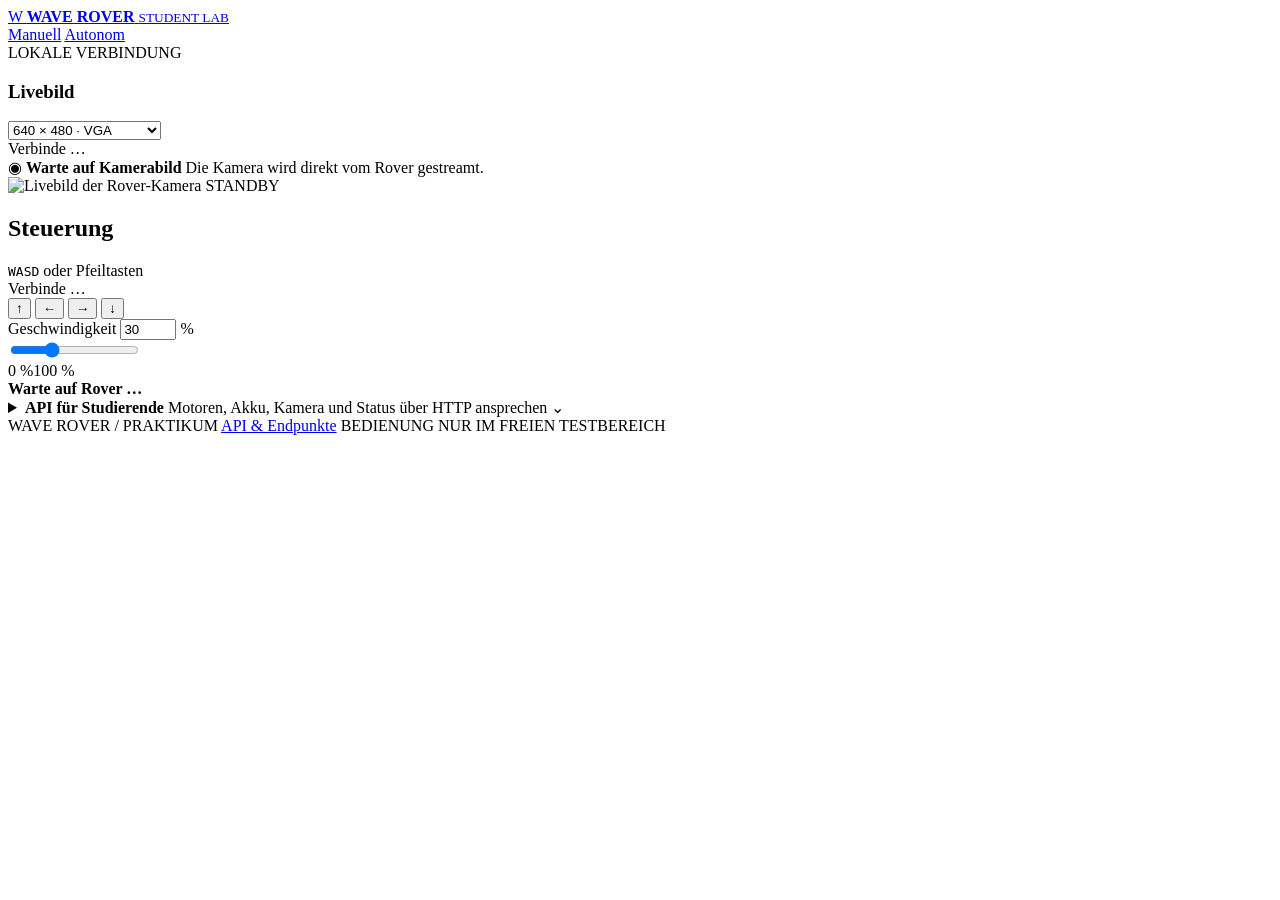
==== wave_rover/web/index.html @ bc9b1656 "first commit" ====
<!doctype html>
<html lang="de">
  <head>
    <meta charset="utf-8">
    <meta name="viewport" content="width=device-width, initial-scale=1, viewport-fit=cover">
    <meta name="theme-color" content="#101a27">
    <title>WAVE ROVER · Steuerung</title>
    <link rel="stylesheet" href="/app.css">
    <script src="/app.js" defer></script>
  </head>
  <body>
    <main class="app-shell">
      <header class="topbar">
        <a class="brand" href="/" aria-label="WAVE ROVER Startseite">
          <span class="brand-mark" aria-hidden="true">W</span>
          <span>
            <strong>WAVE ROVER</strong>
            <small>STUDENT LAB</small>
          </span>
        </a>
        <div class="topbar-right">
          <nav class="mode-nav" aria-label="Fahrmodus">
            <a class="mode-link" href="/" aria-current="page">Manuell</a>
            <a class="mode-link" href="/autonomy">Autonom</a>
          </nav>
          <span class="topbar-caption">LOKALE VERBINDUNG</span>
        </div>
      </header>

      <section class="workspace" aria-label="Rover-Steuerung" data-control-width="380">
        <section class="camera-card panel">
          <div class="panel-heading camera-heading">
            <div class="camera-heading-title">
              <h1>Livebild</h1>
              <label class="resolution-control" for="camera-resolution">
                <select id="camera-resolution" aria-label="Auflösung des Livebilds">
                  <option value="vga">640 × 480 · VGA</option>
                  <option value="hd">1280 × 720 · HD</option>
                  <option value="full-hd">1920 × 1080 · Full HD</option>
                  <option value="5mp">2592 × 1944 · 5 MP</option>
                </select>
              </label>
            </div>
            <div class="camera-meta">
              <span id="camera-status" class="status-pill status-waiting">
                <span class="status-dot"></span><span>Verbinde …</span>
              </span>
            </div>
          </div>
          <div class="camera-viewport">
            <div id="camera-placeholder" class="camera-placeholder">
              <span class="camera-icon" aria-hidden="true">◉</span>
              <strong>Warte auf Kamerabild</strong>
              <span>Die Kamera wird direkt vom Rover gestreamt.</span>
            </div>
            <img id="camera-feed" src="/api/v1/camera.mjpg" alt="Livebild der Rover-Kamera">
            <span id="camera-live-label" class="camera-overlay-label is-offline">
              <span class="live-dot"></span><span>STANDBY</span>
            </span>
          </div>
        </section>

        <div class="workspace-splitter" role="separator" aria-orientation="vertical" aria-label="Breite von Kamerabild und Steuerung ändern" aria-valuemin="340" aria-valuemax="540" aria-valuenow="380" tabindex="0" title="Ziehen oder mit den Pfeiltasten anpassen"></div>

        <section class="control-card panel" aria-labelledby="drive-title">
          <div class="panel-heading control-heading">
            <div class="control-heading-main">
              <h2 id="drive-title">Steuerung</h2>
              <div class="keyboard-legend" aria-label="Tastaturbelegung">
                <span class="key-group"><kbd>W</kbd><kbd>A</kbd><kbd>S</kbd><kbd>D</kbd> oder Pfeiltasten</span>
              </div>
            </div>
            <span id="drive-status" class="status-pill status-waiting">
              <span class="status-dot"></span><span>Verbinde …</span>
            </span>
          </div>

          <div class="drive-content">
            <div class="direction-pad" aria-label="Richtungstasten">
              <span class="pad-space" aria-hidden="true"></span>
              <button class="direction-button" type="button" data-direction="forward" aria-label="Vorwärts fahren">
                <span aria-hidden="true">↑</span>
              </button>
              <span class="pad-space" aria-hidden="true"></span>
              <button class="direction-button" type="button" data-direction="left" aria-label="Nach links drehen">
                <span aria-hidden="true">←</span>
              </button>
              <span class="pad-center" aria-hidden="true"><span></span></span>
              <button class="direction-button" type="button" data-direction="right" aria-label="Nach rechts drehen">
                <span aria-hidden="true">→</span>
              </button>
              <span class="pad-space" aria-hidden="true"></span>
              <button class="direction-button" type="button" data-direction="backward" aria-label="Rückwärts fahren">
                <span aria-hidden="true">↓</span>
              </button>
              <span class="pad-space" aria-hidden="true"></span>
            </div>

            <div class="speed-control">
              <div class="speed-heading">
                <label for="speed">Geschwindigkeit</label>
                <span class="speed-value-control">
                  <input id="speed-number" type="number" inputmode="numeric" min="0" max="100" step="1" value="30" aria-label="Geschwindigkeit in Prozent">
                  <span>%</span>
                </span>
              </div>
              <input id="speed" type="range" min="0" max="100" step="1" value="30">
              <div class="speed-scale"><span>0 %</span><span id="speed-maximum-label">100 %</span></div>
            </div>

            <div id="battery-readout" class="battery-readout" aria-live="polite">
              <span class="battery-icon" aria-hidden="true"></span>
              <span class="battery-copy">
                <span class="battery-values">
                  <strong id="battery-percent">Warte auf Rover …</strong>
                  <span id="battery-voltage" class="battery-voltage"></span>
                </span>
              </span>
            </div>
          </div>
        </section>

        <details id="api-guide" class="api-guide panel">
          <summary class="api-summary">
            <span class="api-summary-copy">
              <strong>API für Studierende</strong>
              <span>Motoren, Akku, Kamera und Status über HTTP ansprechen</span>
            </span>
            <span class="api-chevron" aria-hidden="true">⌄</span>
          </summary>
          <div class="api-content">
            <div class="api-intro">
              <label class="api-search-control" for="api-search">
                <span>Endpunkte durchsuchen</span>
                <input id="api-search" type="search" placeholder="z. B. Akku, Kamera, POST oder /drive">
              </label>
              <div class="api-intro-side">
                <span id="api-search-results" class="api-search-results" aria-live="polite">10 Endpunkte</span>
                <a class="api-openapi-link" href="/api/v1/openapi.json">OpenAPI-Spezifikation (JSON)</a>
              </div>
            </div>
            <div class="api-endpoints">
              <article class="api-endpoint" data-api-entry>
                <div class="api-endpoint-heading"><span class="api-method api-method-get">GET</span><code>/healthz</code></div>
                <p>Prüft den Dienst und liefert den kombinierten Zustand von Antrieb, Akku und Kamera.</p>
              </article>
              <article class="api-endpoint" data-api-entry>
                <div class="api-endpoint-heading"><span class="api-method api-method-get">GET</span><code>/api/v1/status</code></div>
                <p>Gibt Dienstmodus sowie Status und Messwerte aller Rover-Komponenten in einer Antwort zurück.</p>
              </article>
              <article class="api-endpoint" data-api-entry>
                <div class="api-endpoint-heading"><span class="api-method api-method-get">GET</span><code>/api/v1/drive</code></div>
                <p>Zeigt UART-Verbindung, Geschwindigkeitslimit, Timeout und zuletzt angeforderte Radwerte.</p>
              </article>
              <article class="api-endpoint" data-api-entry>
                <div class="api-endpoint-heading"><span class="api-method api-method-post">POST</span><code>/api/v1/drive</code></div>
                <p>Setzt linke und rechte Radgeschwindigkeit. Werte von −1 bis 1; der Server begrenzt sie und stoppt ohne Erneuerung nach kurzer Zeit.</p>
                <code class="api-example">{"left":0.15,"right":0.15}</code>
              </article>
              <article class="api-endpoint" data-api-entry>
                <div class="api-endpoint-heading"><span class="api-method api-method-post">POST</span><code>/api/v1/drive/stop</code></div>
                <p>Fordert für beide Antriebsseiten sofort den Stillstand an.</p>
              </article>
              <article class="api-endpoint" data-api-entry>
                <div class="api-endpoint-heading"><span class="api-method api-method-get">GET</span><code>/api/v1/battery</code></div>
                <p>Liefert Akkuspannung, grobe Prozent-Schätzung aus der 3S-Li-Ion-Kurve und Alter der Messung.</p>
              </article>
              <article class="api-endpoint" data-api-entry>
                <div class="api-endpoint-heading"><span class="api-method api-method-get">GET</span><code>/api/v1/camera</code></div>
                <p>Zeigt Kamerazustand, Bildauflösung, Bildrate, Preset und Aktualität des letzten Frames.</p>
              </article>
              <article class="api-endpoint" data-api-entry>
                <div class="api-endpoint-heading"><span class="api-method api-method-post">POST</span><code>/api/v1/camera/resolution</code></div>
                <p>Wählt VGA, HD, Full HD oder 5 MP. Der gewünschte Presetname wird als JSON gesendet.</p>
                <code class="api-example">{"preset":"full-hd"}</code>
              </article>
              <article class="api-endpoint" data-api-entry>
                <div class="api-endpoint-heading"><span class="api-method api-method-get">GET</span><code>/api/v1/camera.mjpg</code></div>
                <p>Stellt den Livebild-Stream im MJPEG-Format für eigene Python- oder Browserprogramme bereit.</p>
              </article>
              <article class="api-endpoint" data-api-entry>
                <div class="api-endpoint-heading"><span class="api-method api-method-get">GET</span><code>/api/v1/autonomy/line</code></div>
                <p>Zeigt Status, Erkennung, aktuelle HSV-Einstellungen und Position der Linienfolge.</p>
              </article>
              <article class="api-endpoint" data-api-entry>
                <div class="api-endpoint-heading"><span class="api-method api-method-post">POST</span><code>/api/v1/autonomy/line/config</code></div>
                <p>Übernimmt Linienfarbe, HSV-Grenzen, Bildbereich, Geschwindigkeit und Lenkempfindlichkeit.</p>
                <code class="api-example">{"color_preset":"white","speed_percent":15}</code>
              </article>
              <article class="api-endpoint" data-api-entry>
                <div class="api-endpoint-heading"><span class="api-method api-method-post">POST</span><code>/api/v1/autonomy/line/start</code></div>
                <p>Startet die Linienfolge nur bei aktuellem Kamerabild, erkannter Linie und verbundener Motorsteuerung.</p>
              </article>
              <article class="api-endpoint" data-api-entry>
                <div class="api-endpoint-heading"><span class="api-method api-method-post">POST</span><code>/api/v1/autonomy/line/stop</code></div>
                <p>Beendet die autonome Fahrt und fordert für beide Seiten null Geschwindigkeit an.</p>
              </article>
              <article class="api-endpoint" data-api-entry>
                <div class="api-endpoint-heading"><span class="api-method api-method-get">GET</span><code>/api/v1/autonomy/line/preview.mjpg</code></div>
                <p>Liefert die Erkennungsmaske als MJPEG-Bild zum Einstellen der HSV-Farbgrenzen.</p>
              </article>
              <article class="api-endpoint" data-api-entry>
                <div class="api-endpoint-heading"><span class="api-method api-method-get">GET</span><code>/api/v1/openapi.json</code></div>
                <p>Liefert die maschinenlesbare OpenAPI-3.1-Beschreibung mit Parametern, Antworten und Datenmodellen.</p>
              </article>
            </div>
            <p id="api-no-results" class="api-no-results" hidden>Keine passenden API-Endpunkte gefunden.</p>
            <p class="api-note">Die Python-API ist für das lokale Rover-Netz vorgesehen. Nicht-null Motorbefehle regelmäßig erneuern und beim Beenden stoppen.</p>
          </div>
        </details>
      </section>

      <footer class="page-footer">
        <span>WAVE ROVER <span class="footer-separator">/</span> PRAKTIKUM</span>
        <span class="footer-right">
          <a id="api-discovery-link" href="#api-guide">API &amp; Endpunkte</a>
          <span>BEDIENUNG NUR IM FREIEN TESTBEREICH</span>
        </span>
      </footer>
    </main>
  </body>
</html>
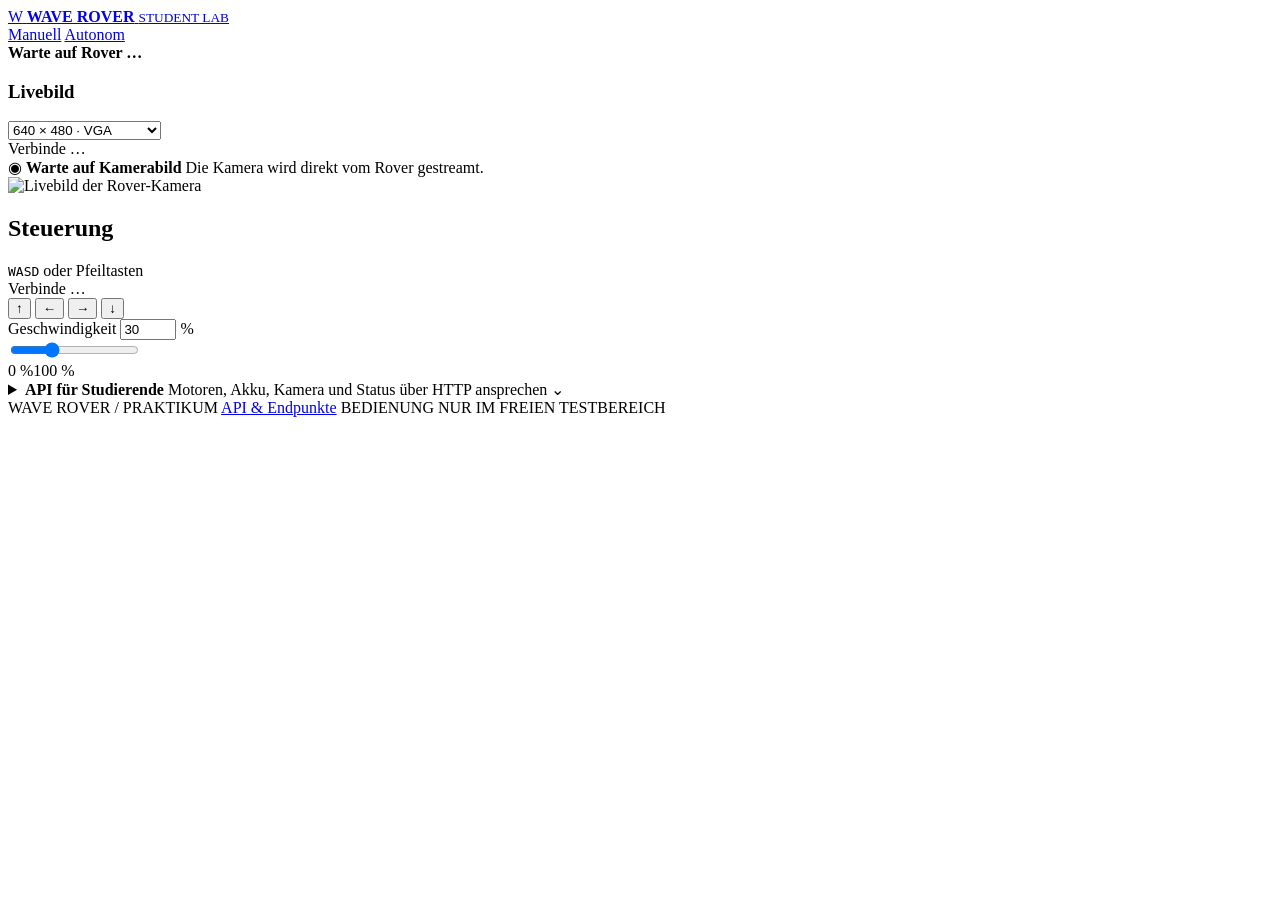
==== commit 63f8184f: "feat: expand rover setup and autonomy controls" ====
--- a/wave_rover/web/index.html
+++ b/wave_rover/web/index.html
@@ -23,7 +23,15 @@
             <a class="mode-link" href="/" aria-current="page">Manuell</a>
             <a class="mode-link" href="/autonomy">Autonom</a>
           </nav>
-          <span class="topbar-caption">LOKALE VERBINDUNG</span>
+          <div id="battery-readout" class="battery-readout" aria-live="polite" aria-label="Akkustand">
+            <span class="battery-icon" aria-hidden="true"></span>
+            <span class="battery-copy">
+              <span class="battery-values">
+                <strong id="battery-percent">Warte auf Rover …</strong>
+                <span id="battery-voltage" class="battery-voltage"></span>
+              </span>
+            </span>
+          </div>
         </div>
       </header>
 
@@ -54,9 +62,6 @@
               <span>Die Kamera wird direkt vom Rover gestreamt.</span>
             </div>
             <img id="camera-feed" src="/api/v1/camera.mjpg" alt="Livebild der Rover-Kamera">
-            <span id="camera-live-label" class="camera-overlay-label is-offline">
-              <span class="live-dot"></span><span>STANDBY</span>
-            </span>
           </div>
         </section>
 
@@ -108,15 +113,6 @@
               <div class="speed-scale"><span>0 %</span><span id="speed-maximum-label">100 %</span></div>
             </div>
 
-            <div id="battery-readout" class="battery-readout" aria-live="polite">
-              <span class="battery-icon" aria-hidden="true"></span>
-              <span class="battery-copy">
-                <span class="battery-values">
-                  <strong id="battery-percent">Warte auf Rover …</strong>
-                  <span id="battery-voltage" class="battery-voltage"></span>
-                </span>
-              </span>
-            </div>
           </div>
         </section>
 
